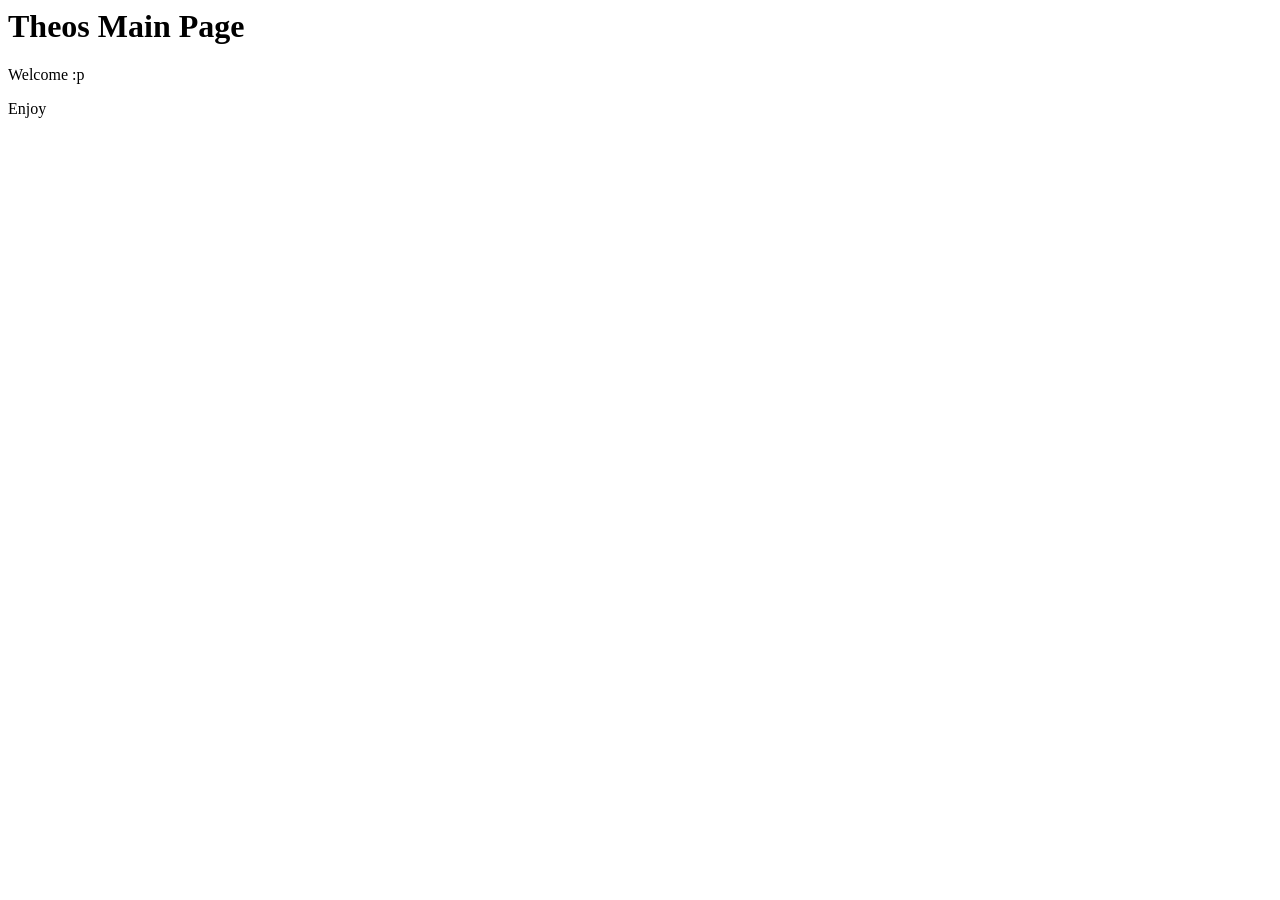
==== Index.html @ 82397713 "initalcommit" ====
<html lang="en">
<head>
    <meta charset="UTF-8">
    <meta name="viewport" content="width=device-width, initial-scale=1.0">
    <title>Theonehow</title>
</head>
<body>
    <h1> Theos Main Page</h1>
    <p>Welcome :p</p>
    <p>Enjoy</p>
</body>
</html>
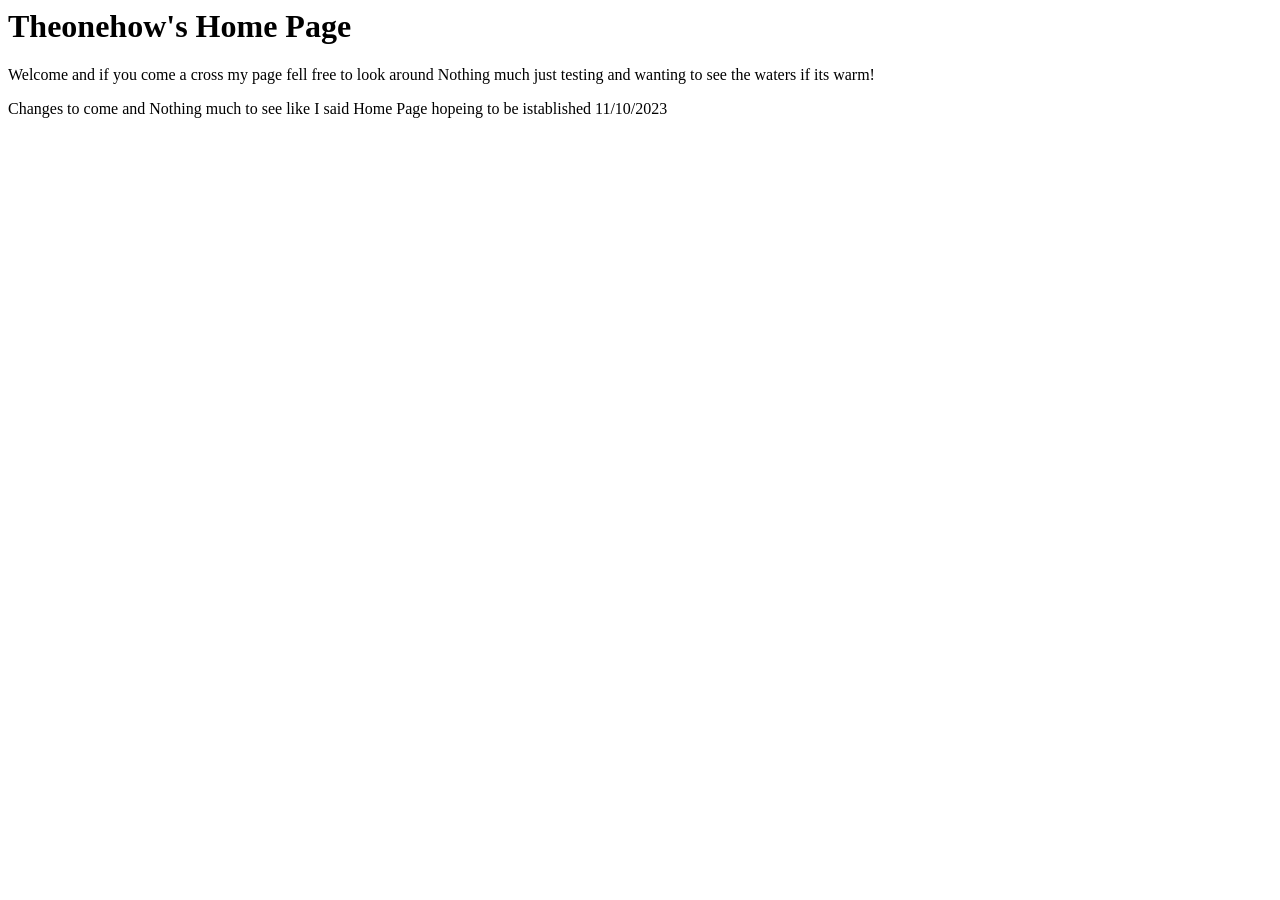
==== commit 72563804: "initalcommit" ====
--- a/Index.html
+++ b/Index.html
@@ -5,8 +5,8 @@
     <title>Theonehow</title>
 </head>
 <body>
-    <h1> Theos Main Page</h1>
-    <p>Welcome :p</p>
-    <p>Enjoy</p>
+    <h1>Theonehow's Home Page</h1>
+    <p>Welcome and if you come a cross my page fell free to look around Nothing much just testing and wanting to see the waters if its warm!</p>
+    <p>Changes to come and Nothing much to see like I said Home Page hopeing to be istablished 11/10/2023</p>
 </body>
 </html>
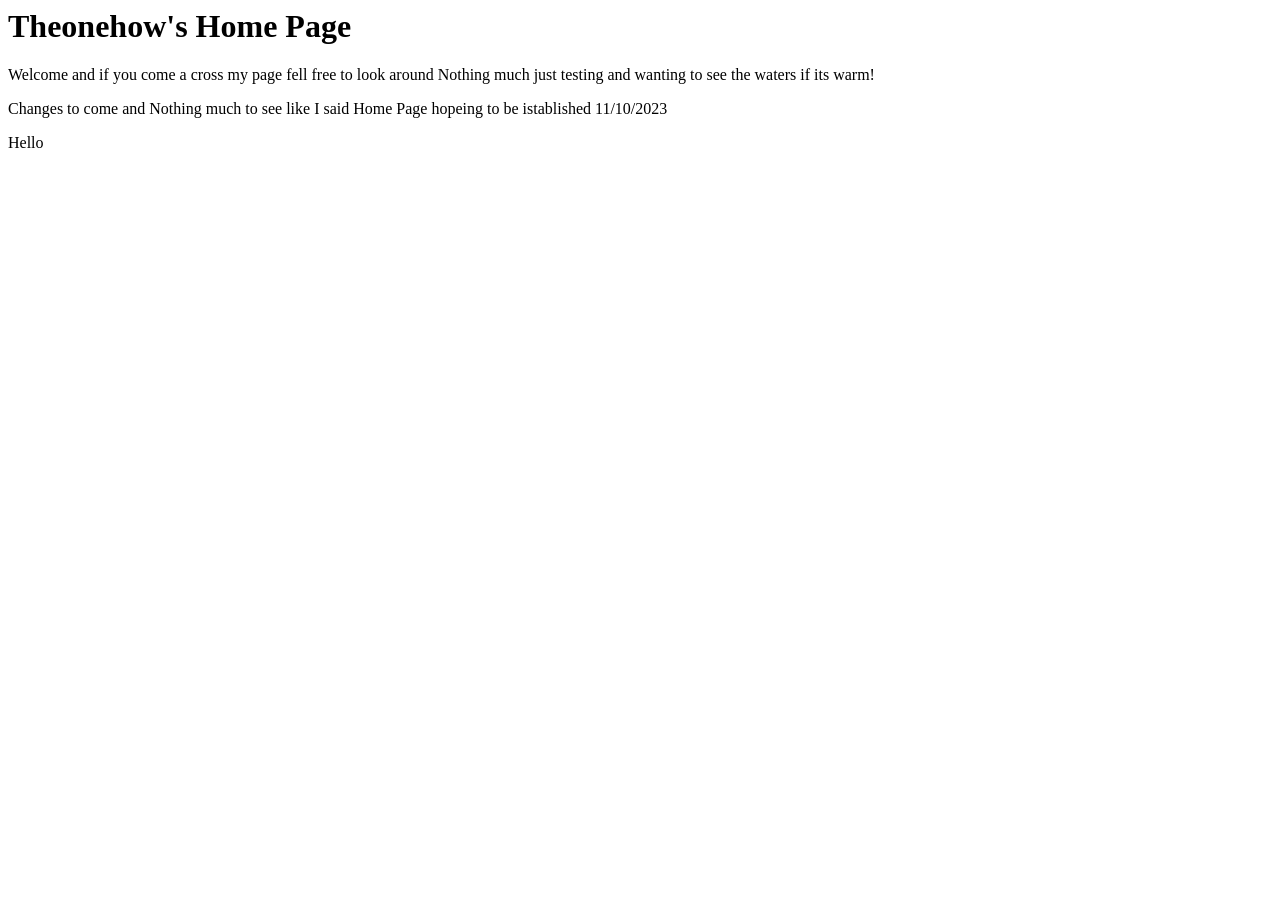
==== commit b14f6982: "initalcommit" ====
--- a/Index.html
+++ b/Index.html
@@ -8,5 +8,6 @@
     <h1>Theonehow's Home Page</h1>
     <p>Welcome and if you come a cross my page fell free to look around Nothing much just testing and wanting to see the waters if its warm!</p>
     <p>Changes to come and Nothing much to see like I said Home Page hopeing to be istablished 11/10/2023</p>
+    <p>Hello</p>
 </body>
 </html>
